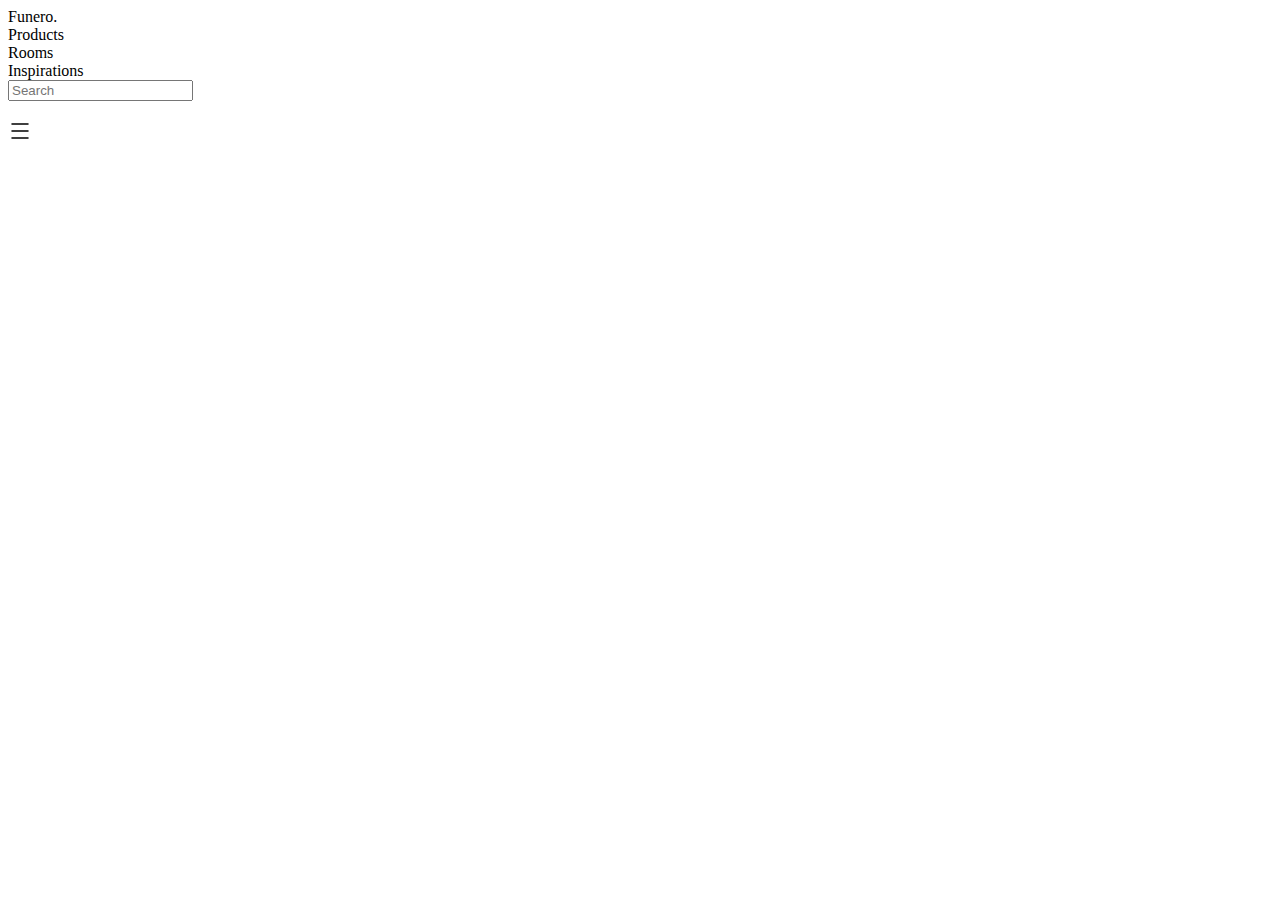
==== Web_dev/E-commers website/Index.html @ 1ec530fa "Done with the navigation bar" ====
<!DOCTYPE html>
<html lang="en">
  <head>
    <link rel="stylesheet" href="style.css" />
    <link
      rel="stylesheet"
      href="https://cdnjs.cloudflare.com/ajax/libs/font-awesome/6.6.0/css/all.min.css"
      integrity="sha512-Kc323vGBEqzTmouAECnVceyQqyqdsSiqLQISBL29aUW4U/M7pSPA/gEUZQqv1cwx4OnYxTxve5UMg5GT6L4JJg=="
      crossorigin="anonymous"
      referrerpolicy="no-referrer"
    />
    <meta charset="UTF-8" />
    <meta name="viewport" content="width=device-width, initial-scale=1.0" />
    <title>Funiro</title>
  </head>
  <body>
    <nav>
      <div class="logo">Funero.</div>

      <div class="more">
        <div class="products">
          <span>Products</span>
          <i class="fa-solid fa-angle-down"></i>
        </div>
        <div class="rooms">
          <span>Rooms</span>
          <i class="fa-solid fa-angle-down"></i>
        </div>
        <div class="inspirations">Inspirations</div>
      </div>

      <div class="search">
        <i class="fa-solid fa-magnifying-glass"></i>
        <input class="look" type="text" placeholder="Search" />
      </div>

      <div class="right">
        <i class="fa-solid fa-heart"></i>
        <i class="fa-solid fa-cart-shopping"></i>
        <img
          class="pfp"
          src="https://images.pexels.com/photos/415829/pexels-photo-415829.jpeg?auto=compress&cs=tinysrgb&w=1260&h=750&dpr=2"
          alt=""
        />
      </div>

      <div class="mobile-screens">
        <div class="dropdown">
          <svg
            class="threelines"
            xmlns="http://www.w3.org/2000/svg"
            viewBox="0 0 24 24"
            width="24"
            height="24"
            color="#000000"
            fill="none"
          >
            <path
              d="M4 5L20 5"
              stroke="currentColor"
              stroke-width="1.5"
              stroke-linecap="round"
              stroke-linejoin="round"
            />
            <path
              d="M4 12L20 12"
              stroke="currentColor"
              stroke-width="1.5"
              stroke-linecap="round"
              stroke-linejoin="round"
            />
            <path
              d="M4 19L20 19"
              stroke="currentColor"
              stroke-width="1.5"
              stroke-linecap="round"
              stroke-linejoin="round"
            />
          </svg>
        </div>
      </div>
    </nav>
  </body>
</html>
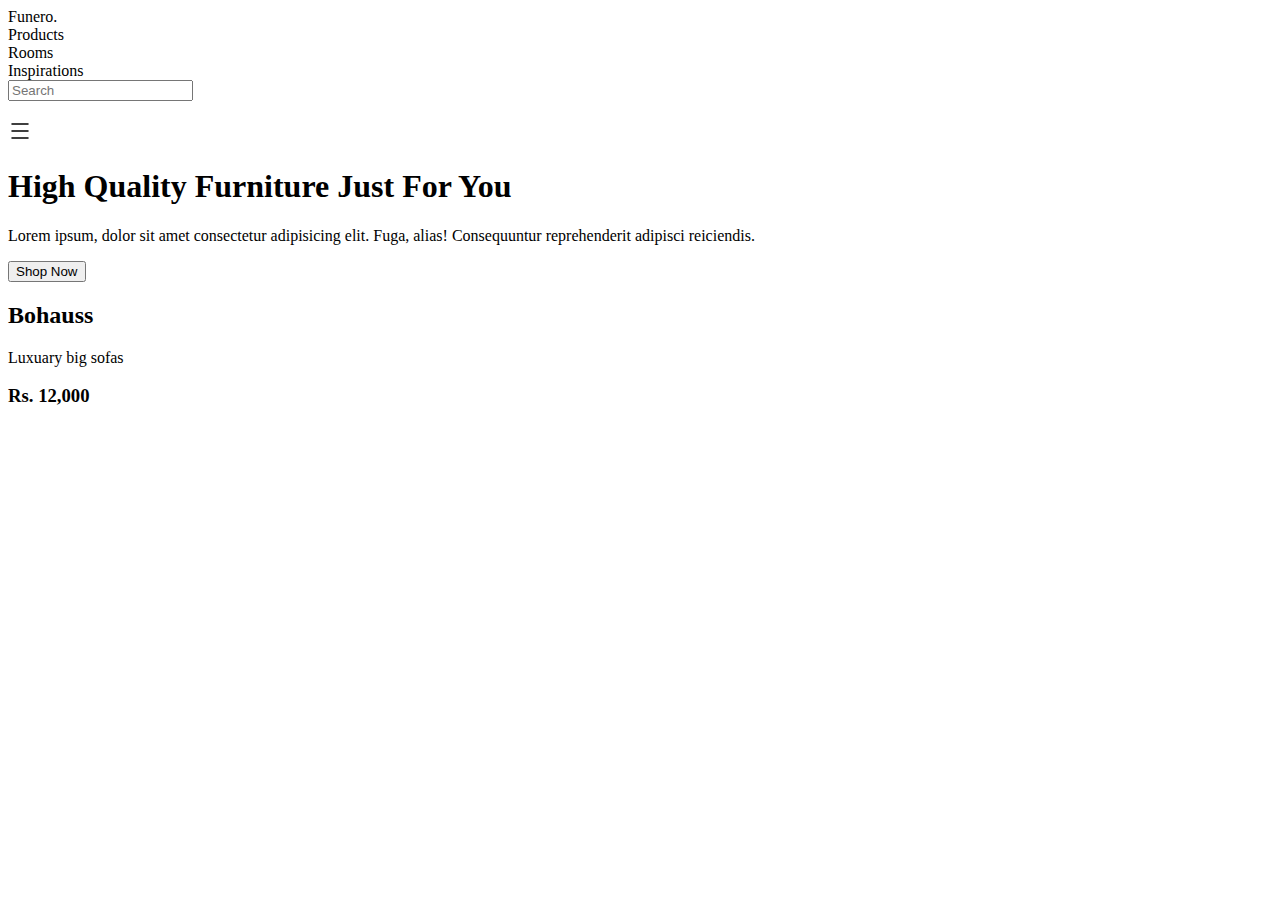
==== commit 361815d4: "Making the stucture for the hero section" ====
--- a/Web_dev/E-commers website/Index.html
+++ b/Web_dev/E-commers website/Index.html
@@ -80,5 +80,24 @@
         </div>
       </div>
     </nav>
+
+    <div class="hero">
+      <aside class="blured">
+        <div class="contain-one">
+          <h1>High Quality Furniture Just For You</h1>
+          <p>
+            Lorem ipsum, dolor sit amet consectetur adipisicing elit. Fuga,
+            alias! Consequuntur reprehenderit adipisci reiciendis.
+          </p>
+          <button>Shop Now</button>
+        </div>
+
+        <div class="contain-two">
+          <h2>Bohauss</h2>
+          <p>Luxuary big sofas</p>
+          <h3>Rs. 12,000</h3>
+        </div>
+      </aside>
+    </div>
   </body>
 </html>
